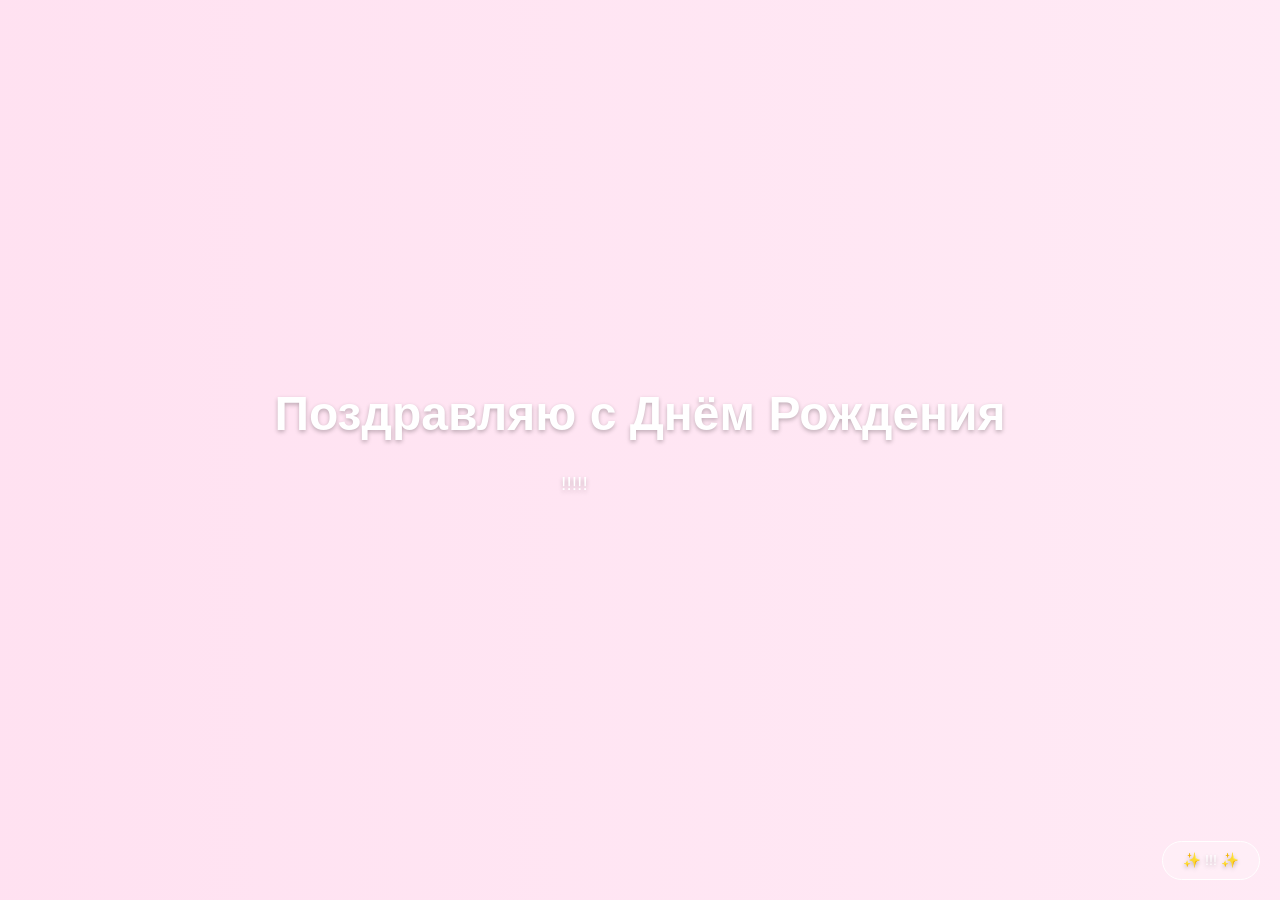
==== index.html @ d5440fd7 "Add files via upload" ====
<!DOCTYPE html>
<html lang="ru">
<head>
  <meta charset="UTF-8">
  <meta name="viewport" content="width=device-width, initial-scale=1.0">
  <title>С Днём Рождения!</title>
  <link rel="stylesheet" href="about.css">
</head>
<body>
   <div class="stars-overlay" id="fade-down" ></div>
  <div>
    <h1> Поздравляю с Днём Рождения</h1>
    <p>!!!!!</p>
  </div>

  <button class="button-secret" onclick="toggleMessage()">✨ !!! ✨</button>
  <div class="hidden-message" id="secret">
    !!!!!!!!!!!!
    <br><br>
    <a href="story.html">✨Продолжить✨</a>
  </div>

  <script src="LLL.js"></script>
</body>
</html>
---- about.css ----
body {
  margin: 0;
  height: 100vh;
  padding: 0;
  display: flex;
  justify-content: center;
  align-items: center;
  height: 100vh;
  background: linear-gradient(270deg, #ffffff, #ffcce7);
  background-attachment: fixed;
  font-family: Arial, sans-serif;
  background-repeat: no-repeat;
  background-size: 600% 600%;
  animation: gradientFlow 15s ease infinite;
  color:white ;
  text-align: center;
  background-position: center;
  overflow-x: hidden;
}


@keyframes gradientFlow {
  0%{
    background-position: 0% 50%;
  }
  25% {
    background-position: 50% 100%;
  }
  50% {
    background-position: 100% 50%;
  }
  75% {
    background-position: 50% 0%;
  }
  100% {
    background-position: 0% 50%;
  }
}

h1 {
  font-size: 3em;
  text-align: center;
  color: white;
  text-shadow:0 2px 4px rgba(0,0,0,0.25 );
  animation: fadeIn 3s ease-in-out;
  margin-top: 0;
}

p {
  font-size: 1.2em;
  color: white;
  text-align: center;
  margin-top: 20px;
  max-width: 600px;
  animation: fadeIn 5s ease-in-out;
  text-shadow: 0 2px 4px rgba(0,0,0,0.25 )
}

@keyframes fadeIn {
  from {opacity: 0; transform: translateY(20px);}
  to {opacity: 1; transform: translateY(0);}
}

.button-secret {
  position: absolute;
  bottom: 20px;
  right: 20px;
  background: rgba(255,255,255,0.2);
  border: 1px solid white;
  padding: 10px 20px;
  border-radius: 20px;
  color: white;
  cursor: pointer;
  font-size: 0.9em;
  transition: 0.3s;
  text-shadow: 0 2px 4px rgba(0,0,0,0.25 );
}

.button-secret:hover {
  background: rgba(255,255,255,0.4);
}

.hidden-message {
  display: none;
  position: absolute;
  bottom: 80px;
  right: 20px;
  background: white;
  color: #333;
  padding: 15px;
  border-radius: 10px;
  box-shadow: 0 5px 15px rgba(0,0,0,0.2);
  max-width: 250px;
  font-size: 0.95em;
}


.stars-overlay {
  position: fixed;
  top: 0;
  left: 0;
  width: 100%;
  height: 100%;
  pointer-events: none;
  z-index: 9999;
  background: url("img/.png") center/cover no-repeat;
  opacity: 0.7;
[  ] }

#fade-down {
  opacity: 0;
  transform: translateY(-30px);
  animation: fadeDown 1s ease forwards;
}

@keyframes fadeDown {
  to {
    opacity: 1;
transform: translateY(0);
  }
}
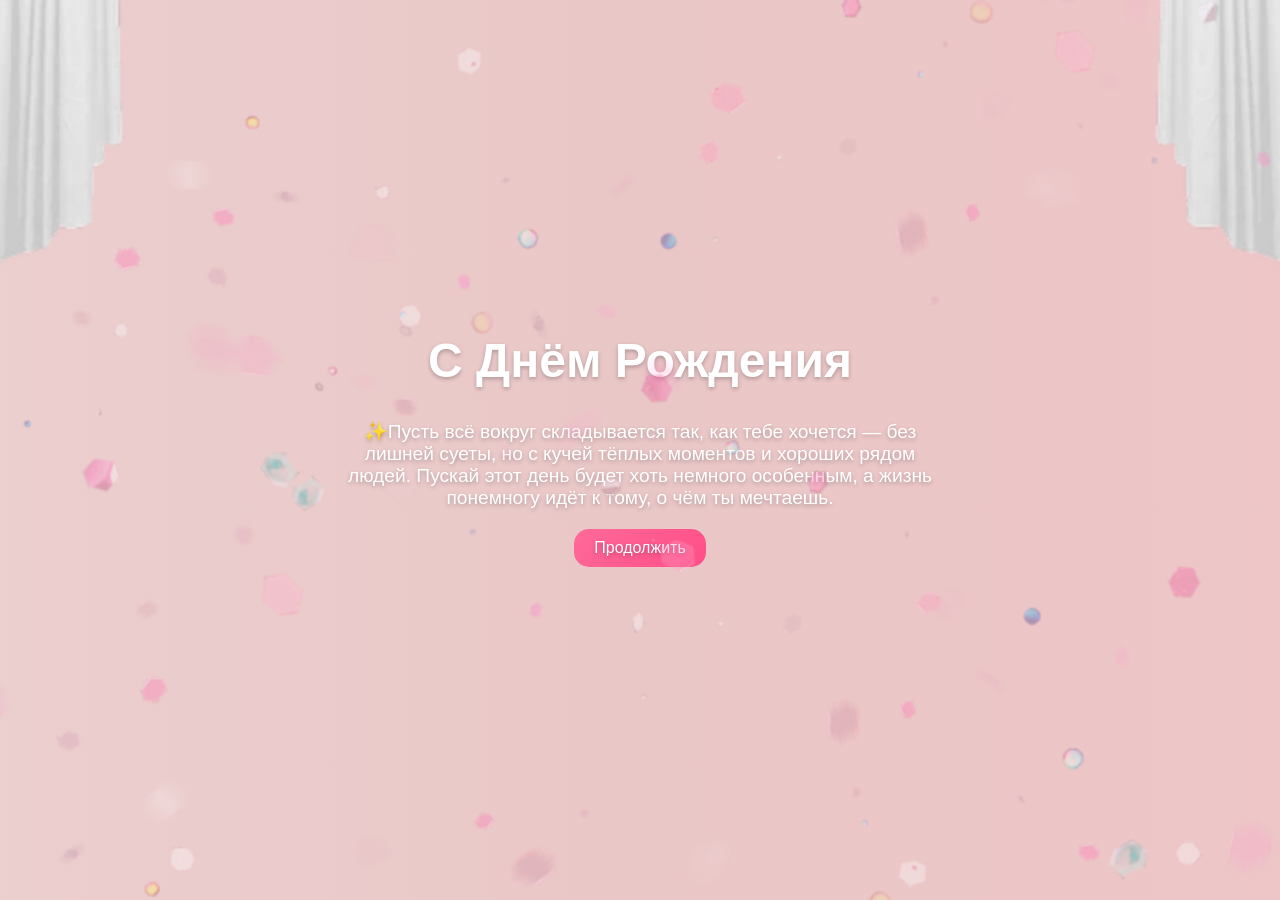
==== commit bc407836: "Add files via upload" ====
--- a/index.html
+++ b/index.html
@@ -10,17 +10,12 @@
 <body>
    <div class="stars-overlay" id="fade-down" ></div>
   <div>
-    <h1> Поздравляю с Днём Рождения</h1>
-    <p>!!!!!</p>
+    <h1>C Днём Рождения</h1>
+    <p> ✨Пусть всё вокруг складывается так, как тебе хочется — без лишней суеты, но с кучей тёплых моментов и хороших рядом людей.
+Пускай этот день будет хоть немного особенным, а жизнь понемногу идёт к тому, о чём ты мечтаешь.</p>
+ <a href="story.html" class="memory-btn"> Продолжить</a>
   </div>
 
-  <button class="button-secret" onclick="toggleMessage()">✨ !!! ✨</button>
-  <div class="hidden-message" id="secret">
-    !!!!!!!!!!!!
-    <br><br>
-    <a href="story.html">✨Продолжить✨</a>
-  </div>
-
-  <script src="LLL.js"></script>
+ 
 </body>
 </html>
--- a/about.css
+++ b/about.css
@@ -7,7 +7,7 @@
   justify-content: center;
   align-items: center;
   height: 100vh;
-  background: linear-gradient(270deg, #ffffff, #ffcce7);
+  background: linear-gradient(270deg,pink,#eac7c7,#f2f2f2);
   background-attachment: fixed;
   font-family: Arial, sans-serif;
   background-repeat: no-repeat;
@@ -104,7 +104,7 @@
   height: 100%;
   pointer-events: none;
   z-index: 9999;
-  background: url("img/.png") center/cover no-repeat;
+  background: url("img/433.png") center/cover no-repeat;
   opacity: 0.7;
 [  ] }
 
@@ -120,3 +120,12 @@
 transform: translateY(0);
   }
 }
+.memory-btn{
+  display: inline-block;
+  padding: 10px 20px;
+  background: linear-gradient(135deg, #ff6a9a, #ff4d88);
+  color: white;
+  text-decoration: none;
+  border-radius: 15px;
+  text-shadow: 0 2px 4px rgba(0,0,0,0.25 );
+  text-align: center;
